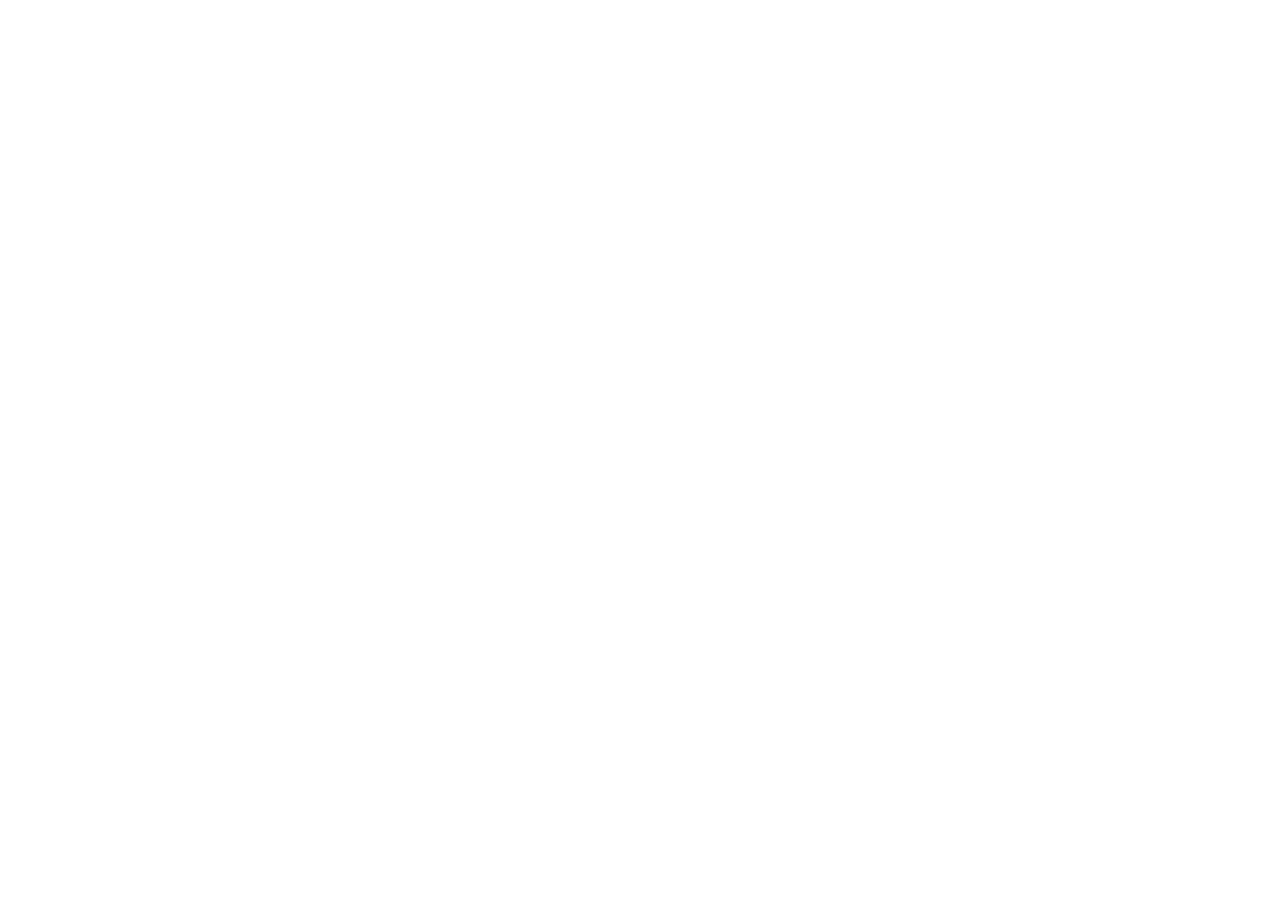
==== public/index.html @ 538f24a7 "1" ====
<!DOCTYPE html>
<html>
  <head>
   

  </head>
  <body>
    <script src = "https://cdnjs.cloudflare.com/ajax/libs/three.js/109/three.min.js"></script>
    <script type="text/javascript" src="https://threejs.org/examples/js/controls/OrbitControls.js"></script>
    <meta charset="utf-8">
    <meta name="viewport" content="width=device-width, initial-scale=1">
    <title>p e a r l s</title>

    <!-- update the version number as needed -->
    <script defer src="/__/firebase/7.15.1/firebase-app.js"></script>
    <!-- include only the Firebase features as you need -->
    <script defer src="/__/firebase/7.15.1/firebase-auth.js"></script>
    <script defer src="/__/firebase/7.15.1/firebase-database.js"></script>
    <script defer src="/__/firebase/7.15.1/firebase-messaging.js"></script>
    <script defer src="/__/firebase/7.15.1/firebase-storage.js"></script>
    <!-- initialize the SDK after all desired features are loaded -->
    <script defer src="/__/firebase/init.js"></script>
    <script type="text/javascript" src="app.js"></script>

  </body>
</html>
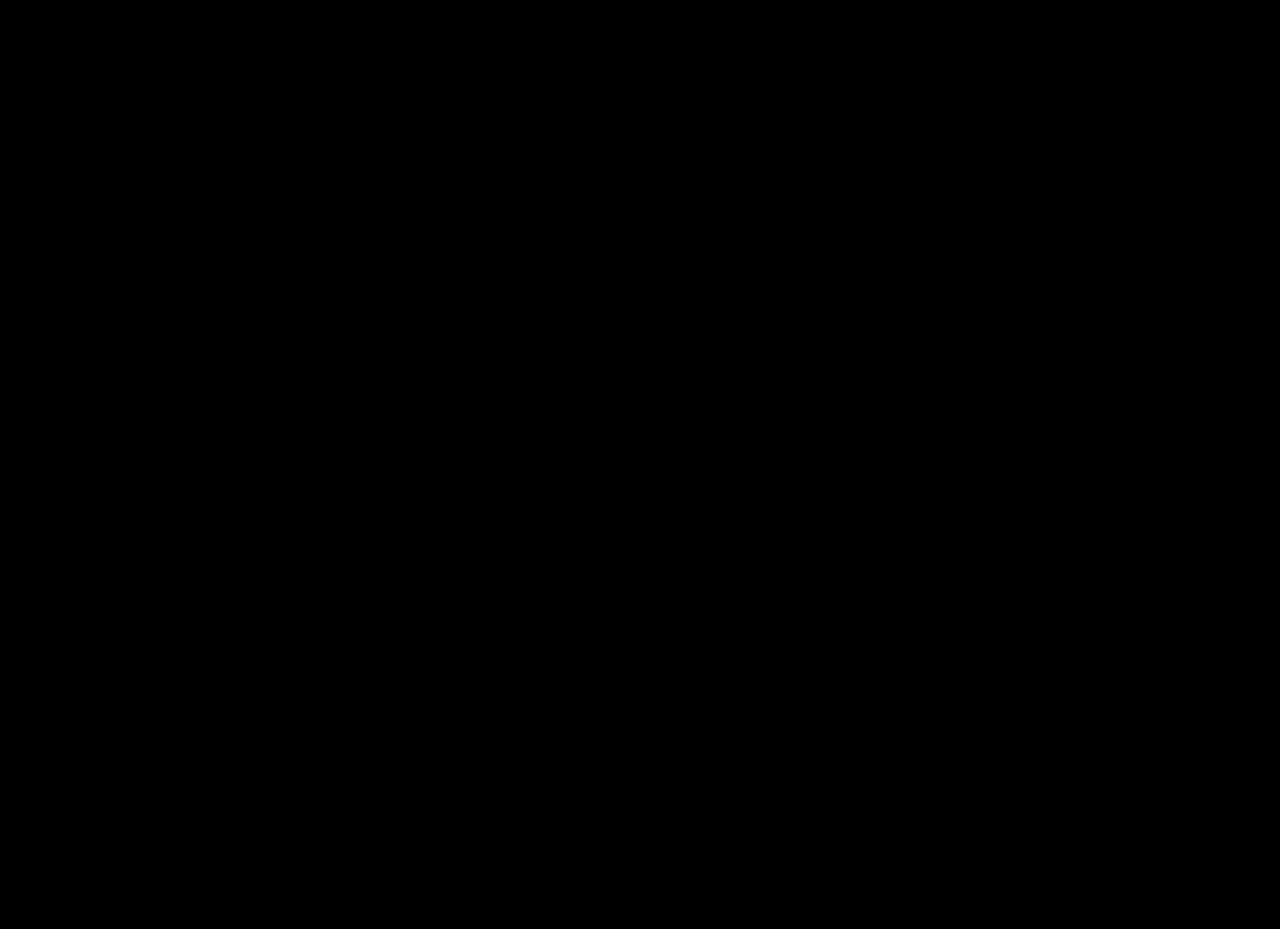
==== commit 08a39162: "121233" ====
--- a/public/index.html
+++ b/public/index.html
@@ -1,8 +1,8 @@
 <!DOCTYPE html>
 <html>
   <head>
-   
-
+    <link rel="stylesheet" type="text/css" href="style.css">
+    <link href="https://fonts.googleapis.com/css2?family=Gothic+A1:wght@400;900&display=swap" rel="stylesheet"> 
   </head>
   <body>
     <script src = "https://cdnjs.cloudflare.com/ajax/libs/three.js/109/three.min.js"></script>
@@ -11,16 +11,21 @@
     <meta name="viewport" content="width=device-width, initial-scale=1">
     <title>p e a r l s</title>
 
-    <!-- update the version number as needed -->
     <script defer src="/__/firebase/7.15.1/firebase-app.js"></script>
-    <!-- include only the Firebase features as you need -->
     <script defer src="/__/firebase/7.15.1/firebase-auth.js"></script>
     <script defer src="/__/firebase/7.15.1/firebase-database.js"></script>
     <script defer src="/__/firebase/7.15.1/firebase-messaging.js"></script>
     <script defer src="/__/firebase/7.15.1/firebase-storage.js"></script>
-    <!-- initialize the SDK after all desired features are loaded -->
     <script defer src="/__/firebase/init.js"></script>
-    <script type="text/javascript" src="app.js"></script>
 
+    <script defer type="text/javascript" src="app.js"></script>
+    <div id="a">
+      <a href="https://github.com/aleksihalt/pearls" target="_blank">(pearls)</a>
+    </div>
+    <div id="b">
+      <b><k>space</k> to add/delete pearls <br /> 
+        <k>D</k> to toggle adding/deleting
+      </b>
+    </div>
   </body>
 </html>
--- a/public/style.css
+++ b/public/style.css
@@ -0,0 +1,57 @@
+
+  @supports (-webkit-text-stroke: 1px black) {
+    p {
+      -webkit-text-stroke: 1px black;
+      -webkit-text-fill-color: transparent;
+    }
+  }
+
+body {
+    margin: 0px;
+    background-color: #000000;
+    overflow: hidden;
+  }
+
+  a {
+    background-color: transparent;
+    -webkit-text-stroke: 1px black;
+      -webkit-text-fill-color: transparent;
+      text-decoration: none;
+	width: 100px;
+	height: 100px;
+	position: absolute;
+	bottom: -22pt;
+    left: 20pt;
+    font-family: 'Gothic A1', sans-serif;
+    font-weight:900;
+    font-size: 40px;
+}
+
+b {
+    background-color: transparent;
+    text-align: right;
+	width: 400px;
+	height: 100px;
+	position: absolute;
+	bottom: -22pt;
+    right: 20pt;
+    font-family: 'Gothic A1', sans-serif;
+    font-weight:400;
+    font-size: 15px;
+    line-height: 1.5;
+}
+a:hover {
+    -webkit-text-stroke: 1.5px rgb(0,0,0);
+    -webkit-text-fill-color: transparent;
+    text-decoration: none;
+    
+  }
+
+k {
+border: 1px;
+margin-top: 100px;
+border-style: solid;  
+text-align: center; 
+margin-left: 5pt;
+    margin-right: auto;
+}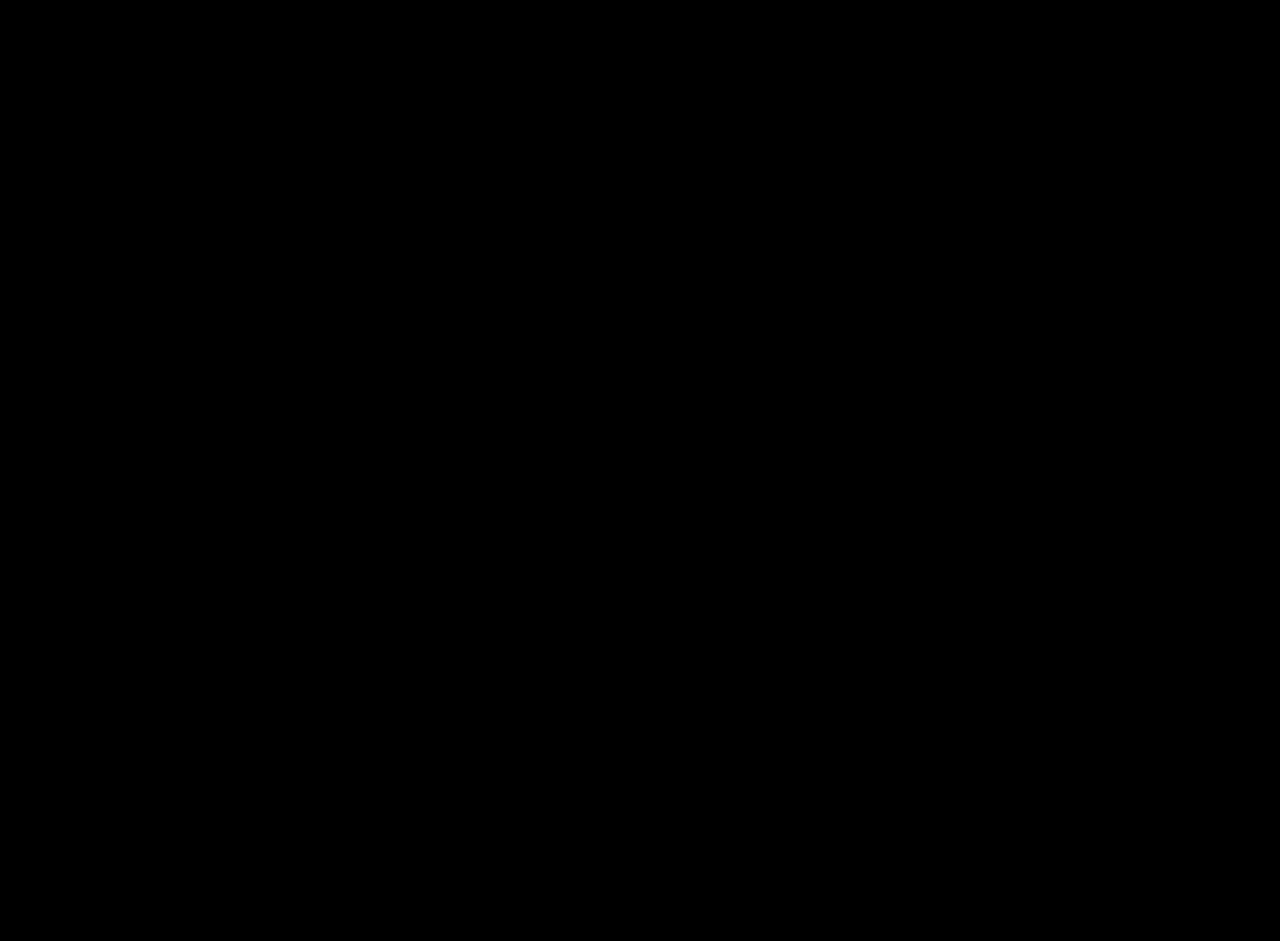
==== commit 68fa30e1: "pre-submission" ====
--- a/public/index.html
+++ b/public/index.html
@@ -24,8 +24,11 @@
     </div>
     <div id="b">
       <b><k>space</k> to add/delete pearls <br /> 
-        <k>D</k> to toggle adding/deleting
+        <k>D</k> to toggle adding/deleting <br />
+        <d>ps. refresh for more colours :)</d>
       </b>
     </div>
+    <div class="centered-element">
+    <c>a real-time collaborative sculpture - contribute by adding or deleting pearls</c></div>
   </body>
 </html>
--- a/public/style.css
+++ b/public/style.css
@@ -33,12 +33,33 @@
 	width: 400px;
 	height: 100px;
 	position: absolute;
-	bottom: -22pt;
+	bottom: -15pt;
     right: 20pt;
     font-family: 'Gothic A1', sans-serif;
     font-weight:400;
     font-size: 15px;
     line-height: 1.5;
+}
+
+c {
+font-family: 'Gothic A1', sans-serif;
+  font-weight:400;
+  font-size: 15px;
+  
+  line-height: 1.5;
+}
+
+
+
+
+
+d {
+  background-color: transparent;
+  text-align: right;
+  font-family: 'Gothic A1', sans-serif;
+  font-weight:400;
+  font-size: 12px;
+  line-height: 1.5;
 }
 a:hover {
     -webkit-text-stroke: 1.5px rgb(0,0,0);
@@ -47,6 +68,17 @@
     
   }
 
+  .centered-element {
+    height: 100px;
+    width: 800px;
+    position: absolute;
+    text-align: center;
+    left: 50%;
+    margin-left: -400px;
+    bottom: -41px;
+    
+  }
+  
 k {
 border: 1px;
 margin-top: 100px;
